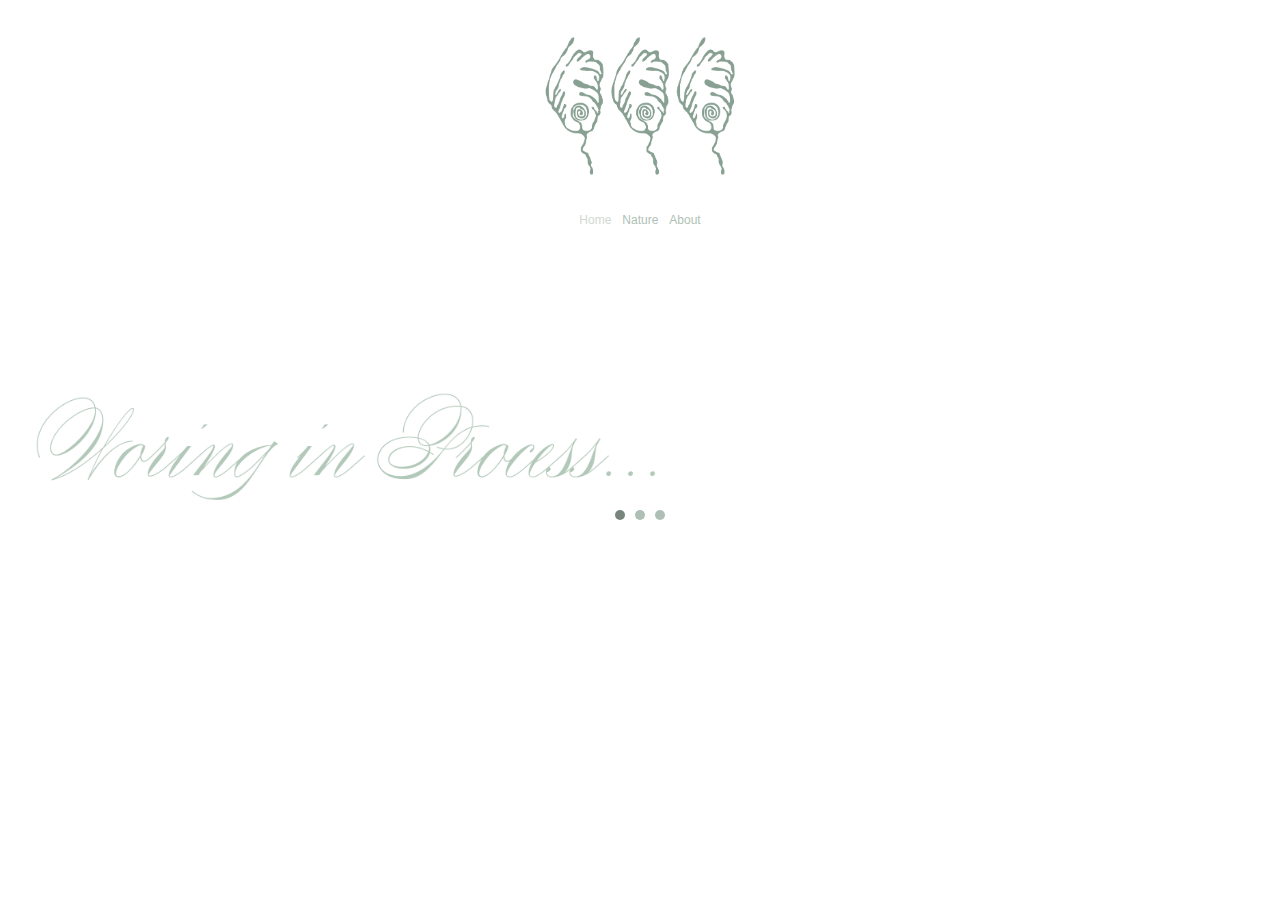
==== index.html @ f42a75cb "Add files via upload" ====
<!DOCTYPE html>
<html lang="en">
<head>
    <meta charset="UTF-8">
    <meta name="viewport" content="width=device-width, initial-scale=1.0">
    <title>Traces</title>
    <link rel ="stylesheet" href="./style.css">
</head>
<style>
    body{
        align-items: center;
    }
</style>
<body>
    <header>
        <div class="logo">
            <a href="">
                <img src="asset/logo.png" alt="Traces">
            </a>
        </div>

        <div class="menu">
            <ul>
              <li><a class="scrollto active" data-scrollto="home" href="#">Home</a></li>
              <li><a class="scrollto" data-scrollto="jams" href="#">Nature</a></li>
              <li><a href="/staff.html">About</a></li>
            </ul>
          </div>
    </header>
    <div class="slider">
        <div class="slider-images">
            <img src="asset/1.png" alt="Image 1">
            <img src="asset/2.png" alt="Image 2">
            <img src="asset/3.png" alt="Image 3">
        </div>
    </div>
    <div class="dots">
        <span class="dot" onclick="moveToSlide(0)"></span>
        <span class="dot" onclick="moveToSlide(1)"></span>
        <span class="dot" onclick="moveToSlide(2)"></span>
    </div>
</div>

<img src="asset/coming soon.png" width="700px" height="500px">


    <script src="script.js"></script>
   </body>
   </html>
---- style.css ----
body {
    font-family: "Inter", sans-serif;
    font-optical-sizing: auto;
    font-weight: 500;
    font-style: normal;
    font-size: 15px;
  }

  
html {
    line-height: 1.15;
    -ms-text-size-adjust: 100%;
    -webkit-text-size-adjust: 100%;
  }
  
body {
    margin: 0;
    align-items: center;
}

article,
aside,
footer,
header,
nav,
section {
  display: block;
}

a {
    background-color: transparent;
    -webkit-text-decoration-skip: objects;
    color: inherit;
    text-decoration: underline;
    transition: 0.25s ease-in-out opacity;
    text-decoration: none;
  }

  @media (min-width: 1024px) {
    a:hover {
      opacity: 0.6;
    }
  }

  img {
    border-style: none;
  }
img {
    align-items: center;
    text-align: center;
    left: 50%;
}

  @media (max-width: 700px) {
    header {
        padding: 12px var(--side-padding-s) 12px 15px;
        font-size: 14px;
    }
}

  header {
    position: fixed;
    top: 0;
    left: 0;
    width: 100%;
    display: flex;
    justify-content: space-between;
    align-items: center;
    line-height: 1;
    padding: 17px var(--side-padding-s) 17px 15px;
    background-color: transparent;
    z-index: 10;
    font-size: 12px;
    unicode-bidi: isolate;
    flex-direction: column;
    background-color: white;
  }

  header .logo img {
    max-width: 300px;
    align-items: center;
 
  }
  header .menu ul {
    display: flex;
    gap: 11px;
  }
  
  header .menu ul li a.active {
    opacity: 0.6;
  }

  ul, li {
    padding: 0;
    margin: 0;
    list-style: none;
    margin-block-start: 0;
    margin-block-end: 1em;
    margin-inline-start: 0px;
    margin-inline-end: 0px;
    padding-inline-start: 0px;
    unicode-bidi: isolate;
    color:#b0bfb6;
  }

/* 슬라이더의 전체 컨테이너 */
.slider {
    position: relative;   /* 부모 요소에 상대적 위치 부여 */
    width: 100%;
    max-width: 600px;   /* 최대 너비 100%로 설정 */
    margin: auto;
    overflow: hidden;
}

/* 슬라이드 이미지들을 가로로 배치 */
.slider-images {
    display: flex;
    transition: transform 0.5s ease-in-out;
    margin-top: 200px;
}

.slider-images img {
    width: 100%;    /* 이미지가 부모의 너비에 맞게 채워지도록 설정 */
    max-width: 600px;  /* 이미지의 비율을 유지하며 높이를 자동으로 조정 */
}
/* 동그라미 버튼 스타일 */
.dots {
    position: absolute;
    bottom: 380px;  /* 이미지 하단에서 20px 떨어진 위치에 배치 */
    left: 50%;
    transform: translateX(-50%);  /* 가운데 정렬 */
    display: flex;
    justify-content: center;
    z-index: 200%;  /* 이미지 위에 표시되도록 설정 */
}

.dot {
    display: inline-block;
    width: 10px;
    height: 10px;
    background-color: #b0bfb6;
    border-radius: 50%;
    margin: 0 5px;
    cursor: pointer;
    transition: background-color 0.3s;
}

.dot:hover {
    background-color: #ceded4;
}

.dot.active {
    background-color: #78857d;
}
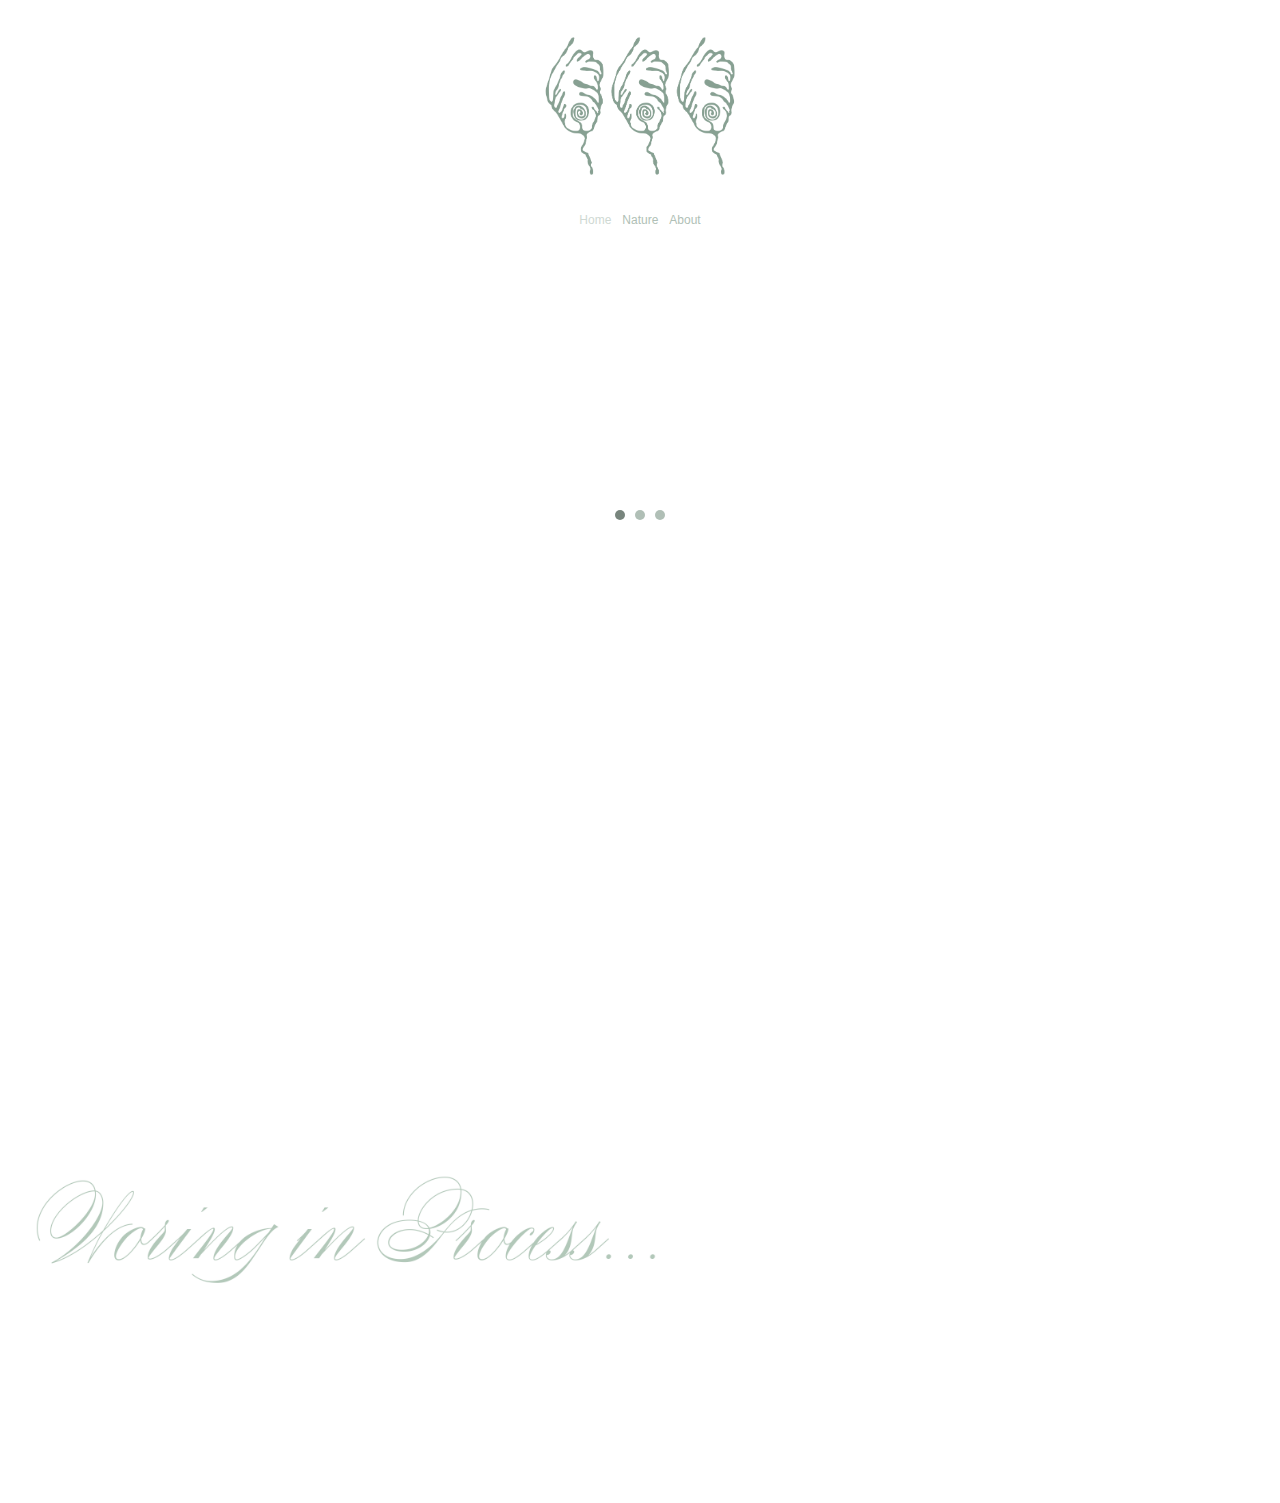
==== commit 3f611550: "Update index.html" ====
--- a/index.html
+++ b/index.html
@@ -28,10 +28,10 @@
           </div>
     </header>
     <div class="slider">
-        <div class="slider-images">
-            <img src="asset/1.png" alt="Image 1">
-            <img src="asset/2.png" alt="Image 2">
-            <img src="asset/3.png" alt="Image 3">
+<div class="slider-images">
+            <img src="asset/1.png" alt="Image 1" width="1000px" height="800px">
+            <img src="asset/2.png" alt="Image 2" width="1000px" height="800px">
+            <img src="asset/3.png" alt="Image 3" width="1000px" height="800px">
         </div>
     </div>
     <div class="dots">
@@ -46,4 +46,4 @@
 
     <script src="script.js"></script>
    </body>
-   </html>+   </html>
